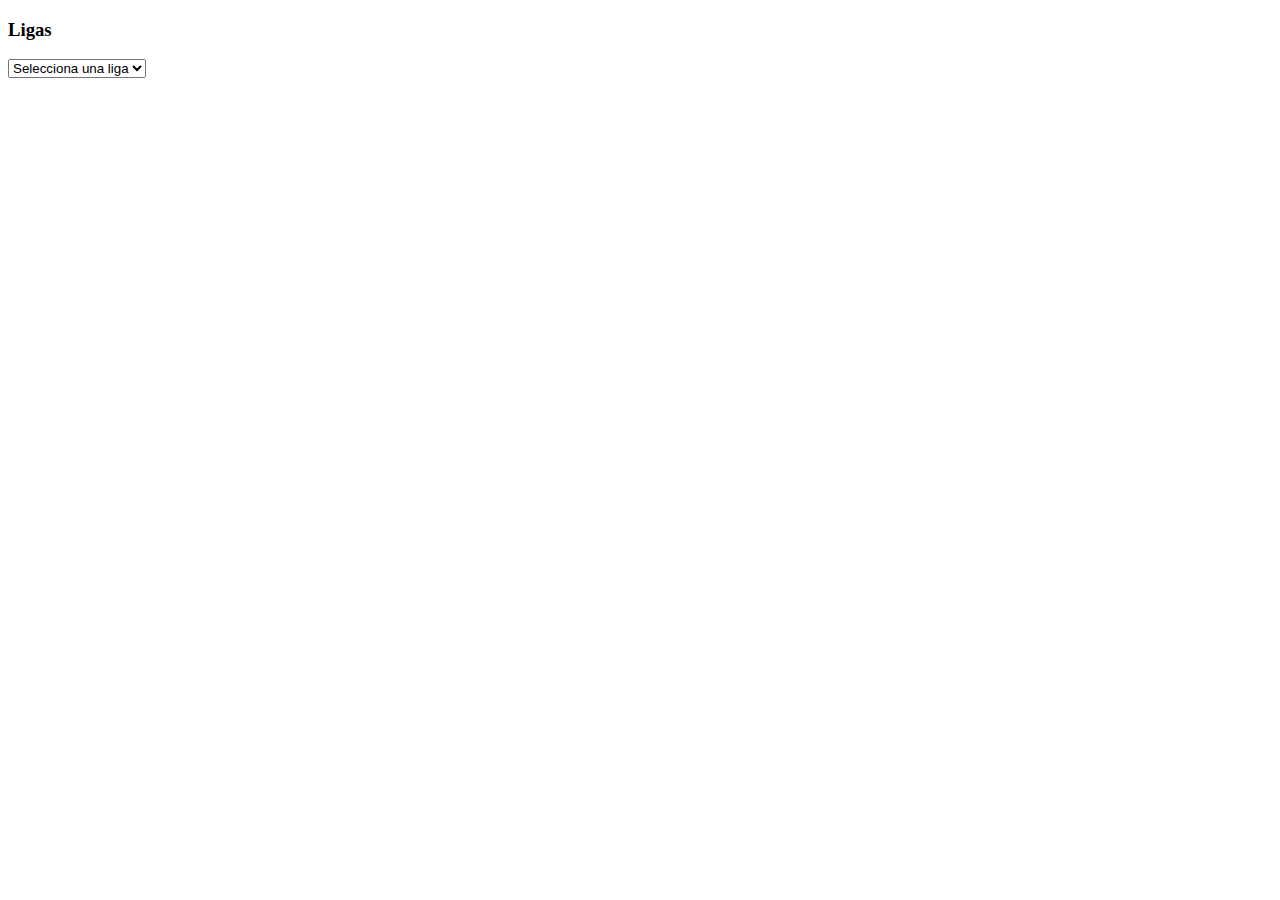
==== leagues.html @ e7a74e7c "Funcion seleccionar liga" ====
<!DOCTYPE html>
<html lang="en">
  <head>
    <meta charset="UTF-8" />
    <meta http-equiv="X-UA-Compatible" content="IE=edge" />
    <meta name="viewport" content="width=device-width, initial-scale=1.0" />
    <title>Document</title>
    <link
      href="https://cdn.jsdelivr.net/npm/bootstrap@5.3.0-alpha3/dist/css/bootstrap.min.css"
      rel="stylesheet"
      integrity="sha384-KK94CHFLLe+nY2dmCWGMq91rCGa5gtU4mk92HdvYe+M/SXH301p5ILy+dN9+nJOZ"
      crossorigin="anonymous"
    />
    <link rel="stylesheet" href="./assets/css/league.css">
  </head>
  <body>
    <div class="container">
      <div class="row">
        <div class="col-4 mt-2">
          <h3>Ligas</h3>
        </div>
      </div>
      <div class="row">
        <div class="col-4">
          <select
            class="form-select mt-2"
            aria-label="Default select example"
            id="select"
            onchange="selectLeague()"
          >
            <option selected disabled>Selecciona una liga</option>
          </select>
        </div>
      </div>
      <div class="row">
        <div class="col-4">
          <div
            class="card mt-2"
            style="height: 100%; width: 100%"
            id="data"
          ></div>
        </div>
      </div>
    </div>
    <!-- Bootstrap JS script  -->

    <script src="./assets/js/leagues.js"></script>

    <script
      src="https://cdn.jsdelivr.net/npm/bootstrap@5.3.0-alpha3/dist/js/bootstrap.bundle.min.js"
      integrity="sha384-ENjdO4Dr2bkBIFxQpeoTz1HIcje39Wm4jDKdf19U8gI4ddQ3GYNS7NTKfAdVQSZe"
      crossorigin="anonymous"
    ></script>
  </body>
</html>
---- assets/css/league.css ----
/* #data {
    display: none;
} */
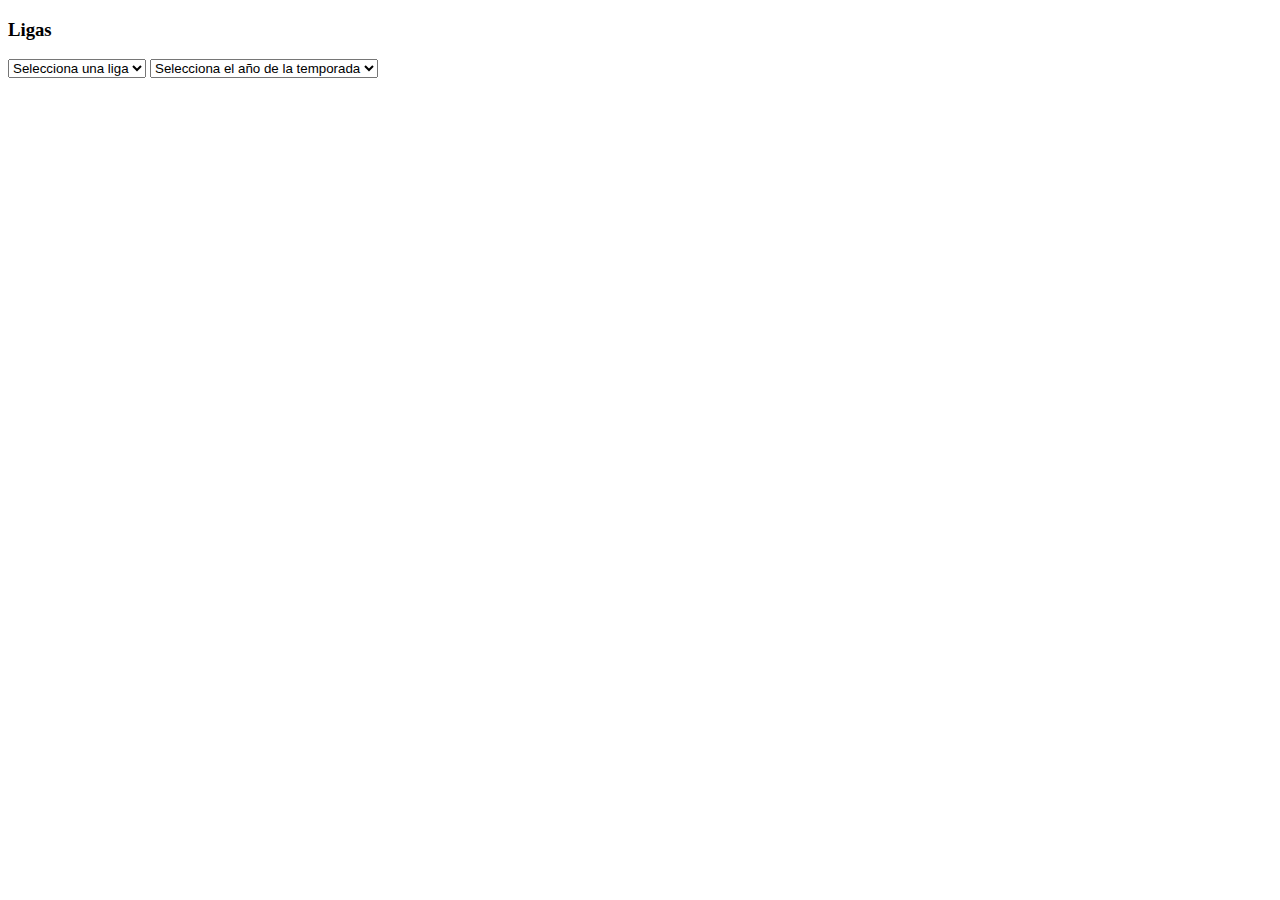
==== commit f51c7b49: "versión base v1" ====
--- a/leagues.html
+++ b/leagues.html
@@ -11,7 +11,7 @@
       integrity="sha384-KK94CHFLLe+nY2dmCWGMq91rCGa5gtU4mk92HdvYe+M/SXH301p5ILy+dN9+nJOZ"
       crossorigin="anonymous"
     />
-    <link rel="stylesheet" href="./assets/css/league.css">
+    <link rel="stylesheet" href="./assets/css/league.css" />
   </head>
   <body>
     <div class="container">
@@ -29,6 +29,24 @@
             onchange="selectLeague()"
           >
             <option selected disabled>Selecciona una liga</option>
+          </select>
+          <select
+            class="form-select mt-2"
+            aria-label="Default select example"
+            id="year"
+            alt="year"
+          >
+            <option selected disabled>Selecciona el año de la temporada</option>
+            <option value="2022">2022</option>
+            <option value="2021">2021</option>
+            <option value="2020">2020</option>
+            <option value="2019">2019</option>
+            <option value="2018">2018</option>
+            <option value="2017">2017</option>
+            <option value="2016">2016</option>
+            <option value="2015">2015</option>
+            <option value="2014">2014</option>
+            <option value="2013">2013</option>
           </select>
         </div>
       </div>
